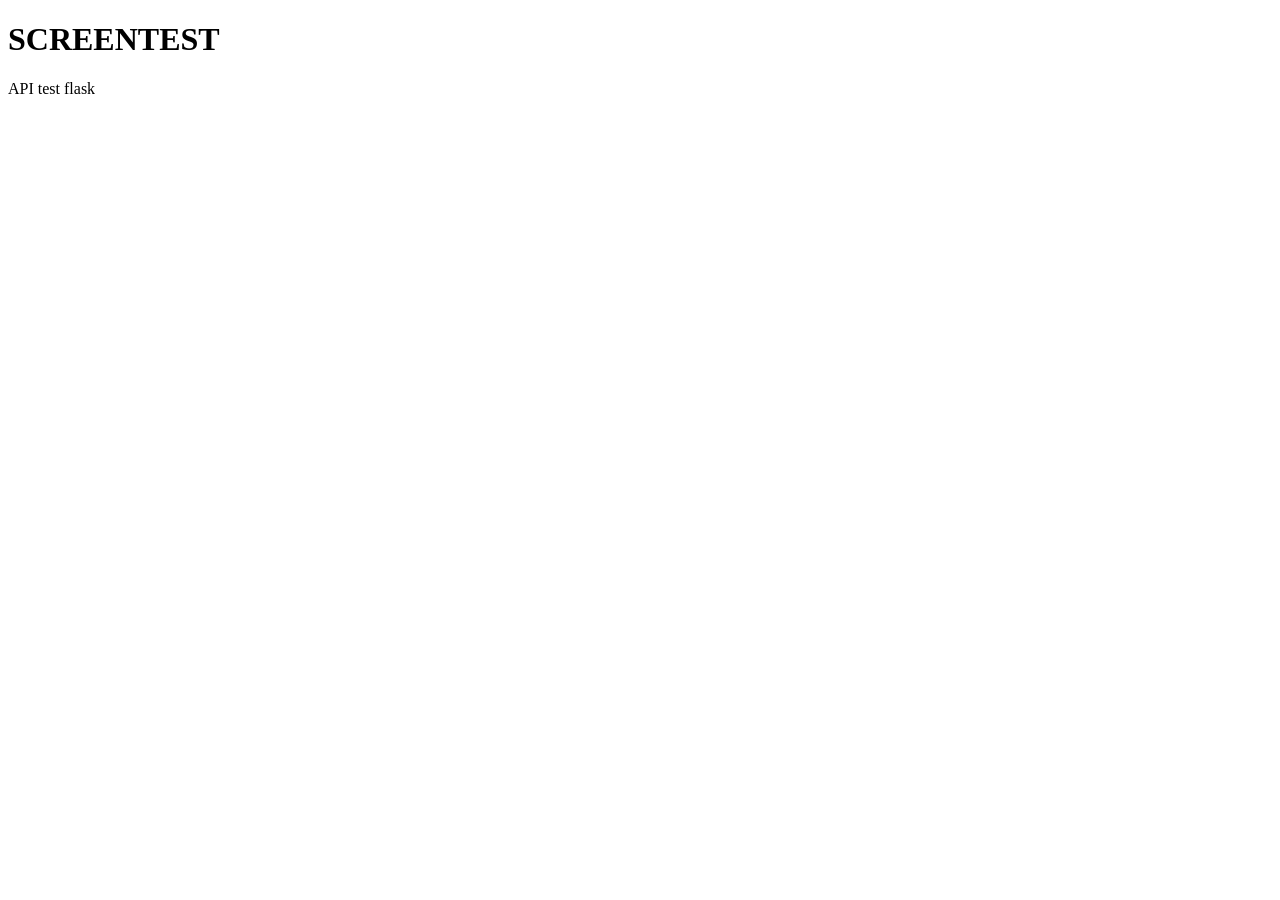
==== templates/index.html @ 39dea4fa "ATT" ====
<!DOCTYPE html>
<html lang="BR">
<head>
    <meta charset="UTF-8">
    <meta http-equiv="X-UA-Compatible" content="IE=edge">
    <meta name="viewport" content="width=device-width, initial-scale=1.0">
    <title>Proexpress</title>
</head>
<body>
    <h1>SCREENTEST</h1>
    <p>API test flask</p>
    
</body>
</html>
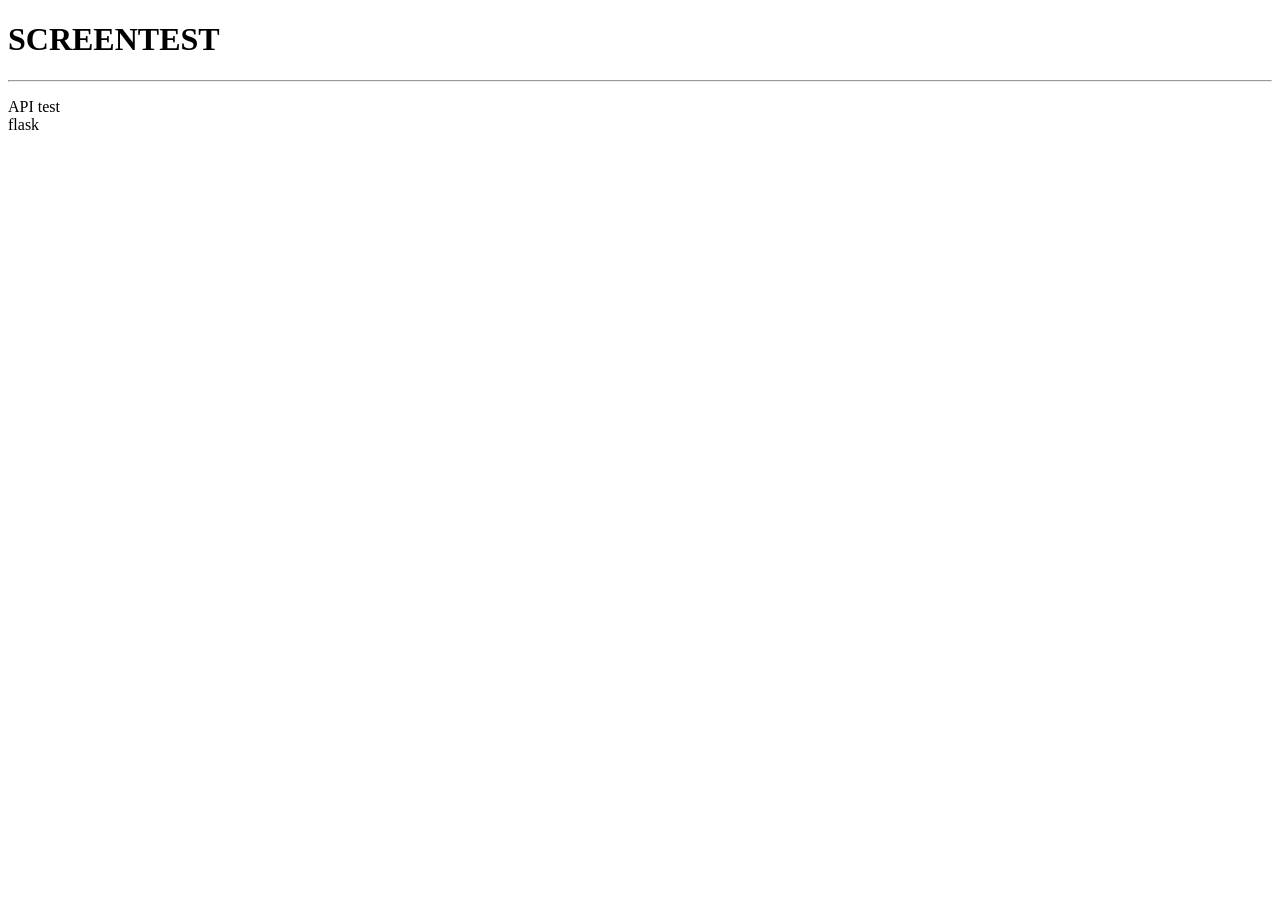
==== commit ef94bc1a: "teste" ====
--- a/templates/index.html
+++ b/templates/index.html
@@ -4,11 +4,14 @@
     <meta charset="UTF-8">
     <meta http-equiv="X-UA-Compatible" content="IE=edge">
     <meta name="viewport" content="width=device-width, initial-scale=1.0">
+    <link rel="shortcut icon" href="https://www.reminfotech.net.br/favicon.ico" type="image/x-icon">
     <title>Proexpress</title>
 </head>
 <body>
     <h1>SCREENTEST</h1>
-    <p>API test flask</p>
+    <hr>
+    <p>API test <br> flask</p>
+    <img src="https://images.pexels.com/photos/14810603/pexels-photo-14810603.jpeg?auto=compress&cs=tinysrgb&w=175&fit=crop&h=275&dpr=1" alt="">
     
 </body>
 </html>
